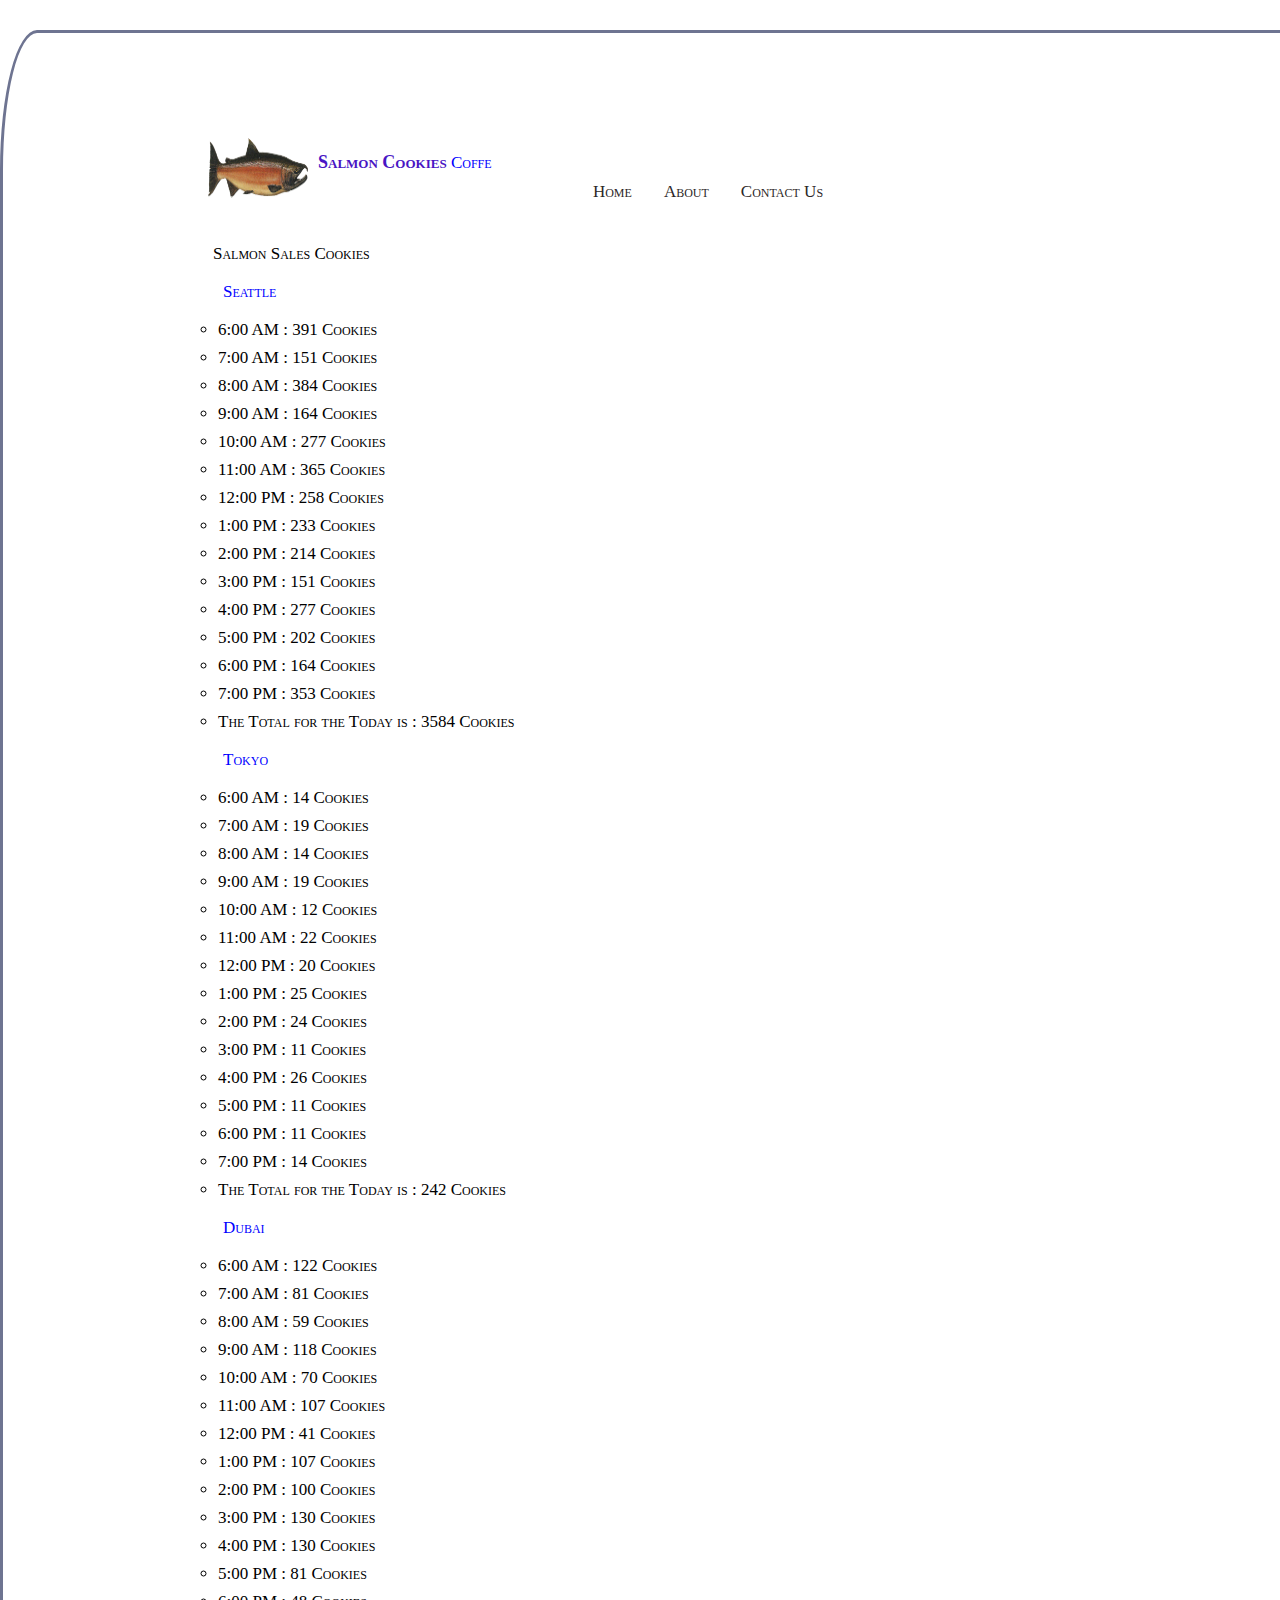
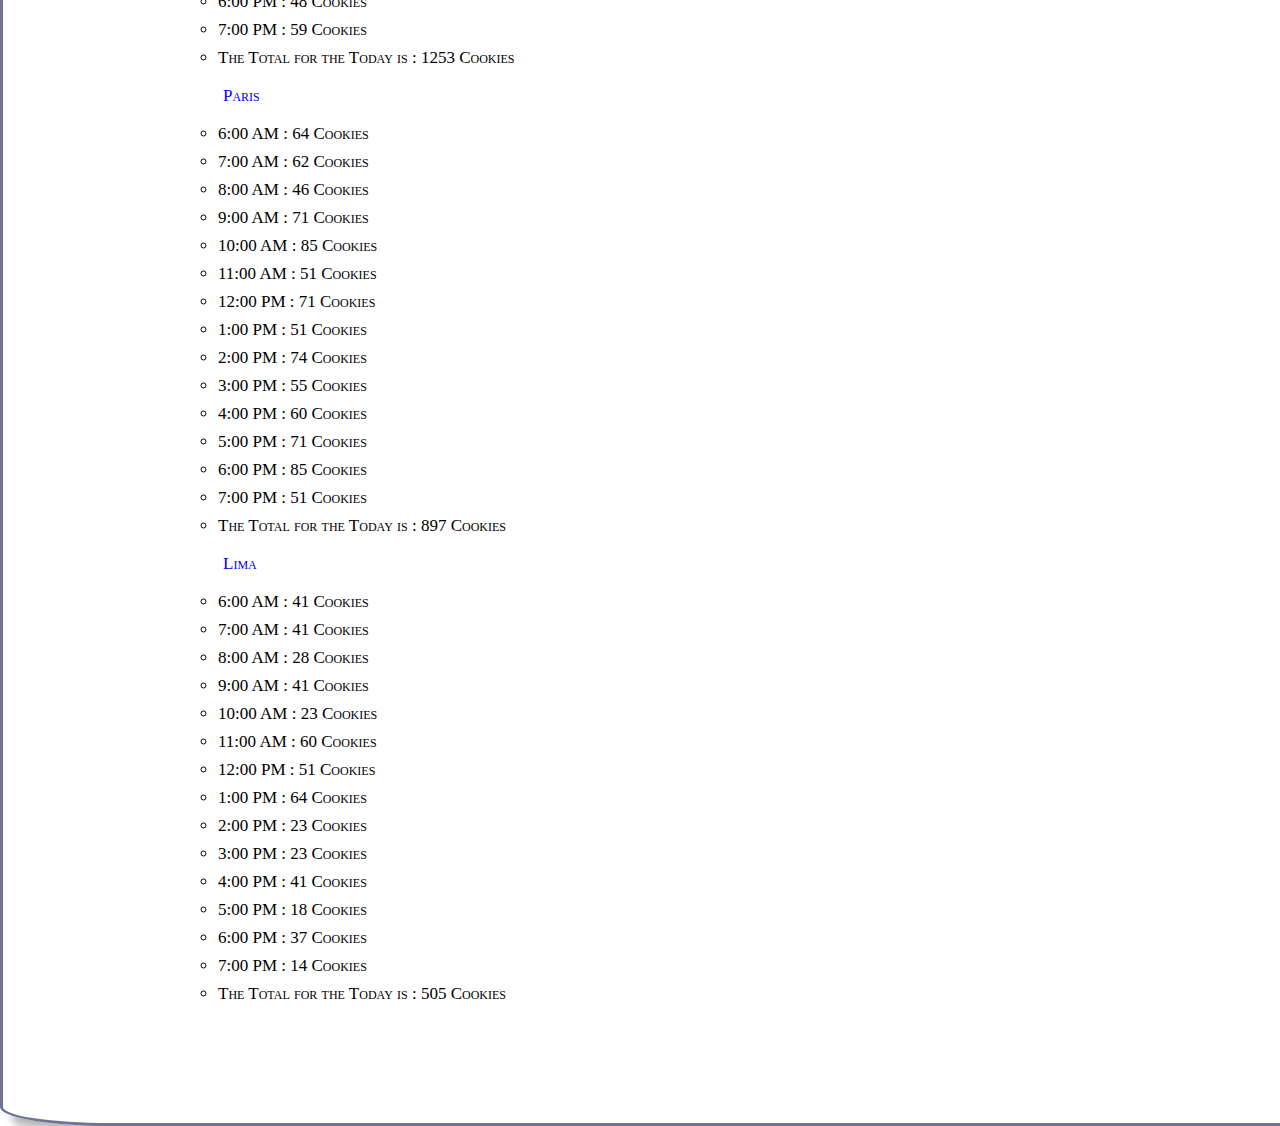
==== sales.html @ 4af3ecf1 "create sales page with js" ====
<!DOCTYPE html>
<html lang="en">
<head>
    <meta charset="UTF-8">
    <meta http-equiv="X-UA-Compatible" content="IE=edge">
    <meta name="viewport" content="width=device-width, initial-scale=1.0">
    <link rel="stylesheet" href="./css/reset.css">
    <link rel="stylesheet" href="./css/style.css">
    <title>Salmon Sales Cookies</title>
</head>
<body class="container-sales">
    <header>
        <nav>
            <ul class="top">
                <li>
                    <img src="./img/salmon.png" alt="salmon logo" width="100" height="60">
                </li>
                <h3><strong>Salmon Cookies</strong> Coffe</h3>
                <li class="center">
                    <ul>
                        <li><a href="">Home</a></li>
                        <li><a href="">About</a></li>
                        <li><a href="">Contact Us</a></li>
                    </ul>
                </li>
                <li class="right">
                    <ul>
                        <li>
                            <a href="https://www.facebook.com" target="_blank"><i class="fab fa-facebook"></i></a>
                        </li>
                        <li>
                            <a href="https://www.instagram.com" target="_blank"><i class="fab fa-instagram"></i></a>
                        </li>
                        <li>
                            <a href="#" target="_blank"><i class="fab fa-address"></i></a>
                        </li>
                    </ul>
                </li>
            </ul>
        </nav>
    </header>
    <main>
        <h2>Salmon Sales Cookies</h2>
        <section id="sales"></section>
    </main>
    <footer></footer>
    <script src="./js/app.js"></script>
</body>
</html>
---- css/style.css ----
body {
    font: normal small-caps normal 14px small-caption;
    margin: 10px;
    padding: 10px;
}
  main {
    padding: 5px;
    margin: 5px;
  }
  h3{
      margin: 10px;
      color: blue;
  }
  img{
    margin-right: 10px;
  }
  strong {
    font-size: large;
    font-weight: bolder;
    color: rgb(73, 21, 196);
  }
 
  .center {
    float: none;
    position: absolute;
    top: 50%;
    left: 50%;
    transform: translate(-50%, -50%);
    margin: 5px;
  }
  
  .top {
    position: relative;
    overflow: hidden;
    margin: 5px;
  
  }
  
  .right {
    float: right;
    margin: 5px;
  
  }

  nav li {
    float: left;
    list-style-type: none;
  }
  
  li a {
    display: block;
    color: rgb(44, 39, 39);
    text-align: center;
    padding: 14px 16px;
    text-decoration: none;
  }
  
  li a:hover {
    background-color: rgb(110, 113, 238);
  }

  ul {
    list-style-type:circle;
    margin: 5px;
    padding: 0;
  }


  .container {
    border-top-left-radius: 37px 140px;
    border-top-right-radius: 23px 130px;
    border-bottom-left-radius: 110px 19px;
    border-bottom-right-radius: 120px 24px;
  
    display: block;
    position: relative;
    border: solid 3px #6e7491;
    padding: 100px 200px;
    max-width: 1000px;
    width: 100%;
    margin: 30px auto 0;
    font-size: 17px;
    line-height: 28px;
    transform: rotate(-1deg);
    box-shadow: 3px 15px 8px -10px rgba(0, 0, 0, 0.3);
    transition: all 0.13s ease-in;
  }
  
  .container:hover {
    transform: translateY(-10px) rotate(1deg);
    box-shadow: 3px 15px 8px -10px rgba(0, 0, 0, 0.3);
  }
  
  .container:hover .border {
    transform: translateY(4px) rotate(-5deg);
  }
  
  .border {
    position: absolute;
    transition: all 0.13s ease-in;
  }
  
  .border:before,
  .border:after {
    color: #515d9c;
    font-size: 15px;
    position: absolute;
  }
  
  .tl {
    position: absolute;
    left: -50px;
    top: -63px;
    font-weight: 600;
  }
  
  .tl:before {
    content: "37px";
    left: 120px;
    top: 30px;
  }
  
  .tl:after {
    content: "140px";
    left: 0px;
    top: 80px;
  }
  
  .tr {
    right: -50px;
    top: -63px;
    font-weight: 600;
  }
  
  .tr:before {
    content: "23px";
    left: 0;
    top: 30px;
  }
  
  .tr:after {
    content: "130px";
    left: 130px;
    top: 80px;
  }
  
  .bl {
    left: -50px;
    bottom: -71px;
    font-weight: 600;
  }
  
  .bl:before {
    content: "110px";
    left: 120px;
    top: -30px;
  }
  
  .bl:after {
    content: "19px";
    left: 0px;
    top: -90px;
  }
  
  .br {
    right: -50px;
    bottom: -63px;
    font-weight: 600;
  }
  
  .br:before {
    content: "120px";
    left: 0;
    top: -30px;
  }
  
  .br:after {
    content: "24px";
    right: -10px;
    top: -80px;
  }
  
  pre {
    background: #edeff5;
    padding: 20px;
  }

  .container-sales{
    border-top-left-radius: 37px 140px;
    border-top-right-radius: 23px 130px;
    border-bottom-left-radius: 110px 19px;
    border-bottom-right-radius: 120px 24px;
  
    display: block;
    position: relative;
    border: solid 3px #6e7491;
    padding: 100px 200px;
    max-width: 1000px;
    width: 100%;
    margin: 30px auto 0;
    font-size: 17px;
    line-height: 28px;
    transform: rotate(0deg);
    box-shadow: 3px 15px 8px -10px rgba(0, 0, 0, 0.3);
    transition: all 0.13s ease-in;
  }
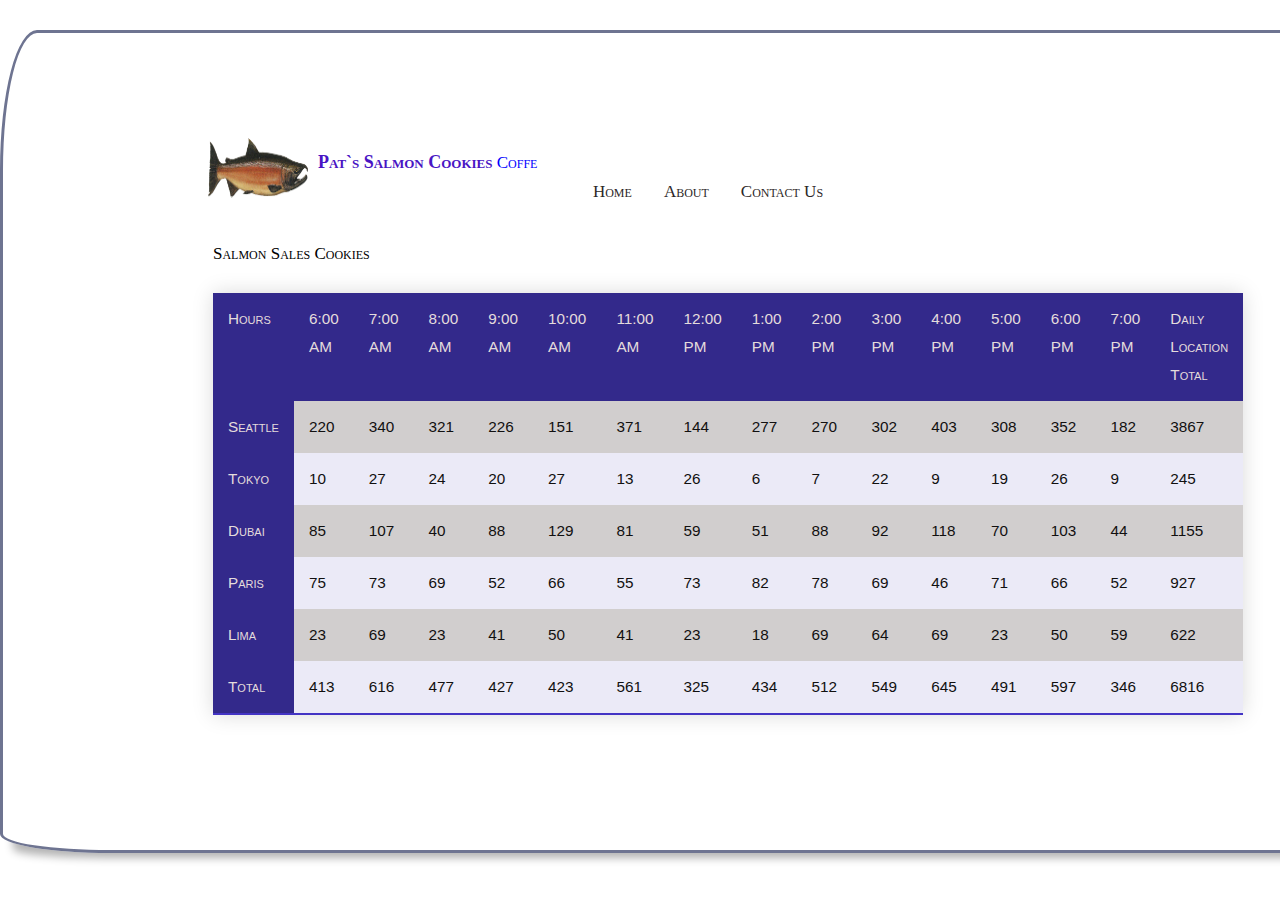
==== commit 5eb85d16: "add table" ====
--- a/sales.html
+++ b/sales.html
@@ -6,7 +6,7 @@
     <meta name="viewport" content="width=device-width, initial-scale=1.0">
     <link rel="stylesheet" href="./css/reset.css">
     <link rel="stylesheet" href="./css/style.css">
-    <title>Salmon Sales Cookies</title>
+    <title>Pat`s  Salmon Sales Cookies</title>
 </head>
 <body class="container-sales">
     <header>
@@ -15,10 +15,10 @@
                 <li>
                     <img src="./img/salmon.png" alt="salmon logo" width="100" height="60">
                 </li>
-                <h3><strong>Salmon Cookies</strong> Coffe</h3>
+                <h3><strong>Pat`s  Salmon Cookies</strong> Coffe</h3>
                 <li class="center">
                     <ul>
-                        <li><a href="">Home</a></li>
+                        <li><a href="./index.html">Home</a></li>
                         <li><a href="">About</a></li>
                         <li><a href="">Contact Us</a></li>
                     </ul>
--- a/css/style.css
+++ b/css/style.css
@@ -206,4 +206,66 @@
     transform: rotate(0deg);
     box-shadow: 3px 15px 8px -10px rgba(0, 0, 0, 0.3);
     transition: all 0.13s ease-in;
-  }+  }
+
+  .button {
+    display: inline-block;
+    padding: 10px 20px;
+    font-size: 18px;
+    cursor: pointer;
+    text-align: center;
+    text-decoration: none;
+    outline: none;
+    color: #fff;
+    background-color: #253fd3;
+    border: none;
+    border-radius: 15px;
+    box-shadow: 0 6px rgb(185, 185, 185);
+  }
+  
+  .button:hover {background-color: #5f5de7}
+  
+  .button:active {
+    background-color: #d8dbe7;
+    box-shadow: 0 3px rgb(150, 149, 149);
+    transform: translateY(4px);
+  }
+
+   table {
+    border-collapse: collapse;
+    margin: 25px 0;
+    font-size: 0.9em;
+    font-family: sans-serif;
+    min-width: 400px;
+    box-shadow: 0 0 20px rgba(0, 0, 0, 0.15);
+  }
+
+  th{
+    background-color: #33298b;
+    color: #e4dcdc;
+    text-align: left;
+    padding: 12px 15px;
+  }
+
+  tr{
+    background-color: #ebeaf7;
+    color: #111010;
+    text-align: left;
+  }
+
+  td{
+    padding: 12px 15px;
+  }
+
+  tr:nth-of-type(even){
+    background-color: #d1cece;
+  }
+
+  tr:last-of-type{
+    border-bottom: 2px solid #4334c4;
+  }
+
+  tr.active-row {
+    font-weight: bold;
+    color: #493cbd;
+} 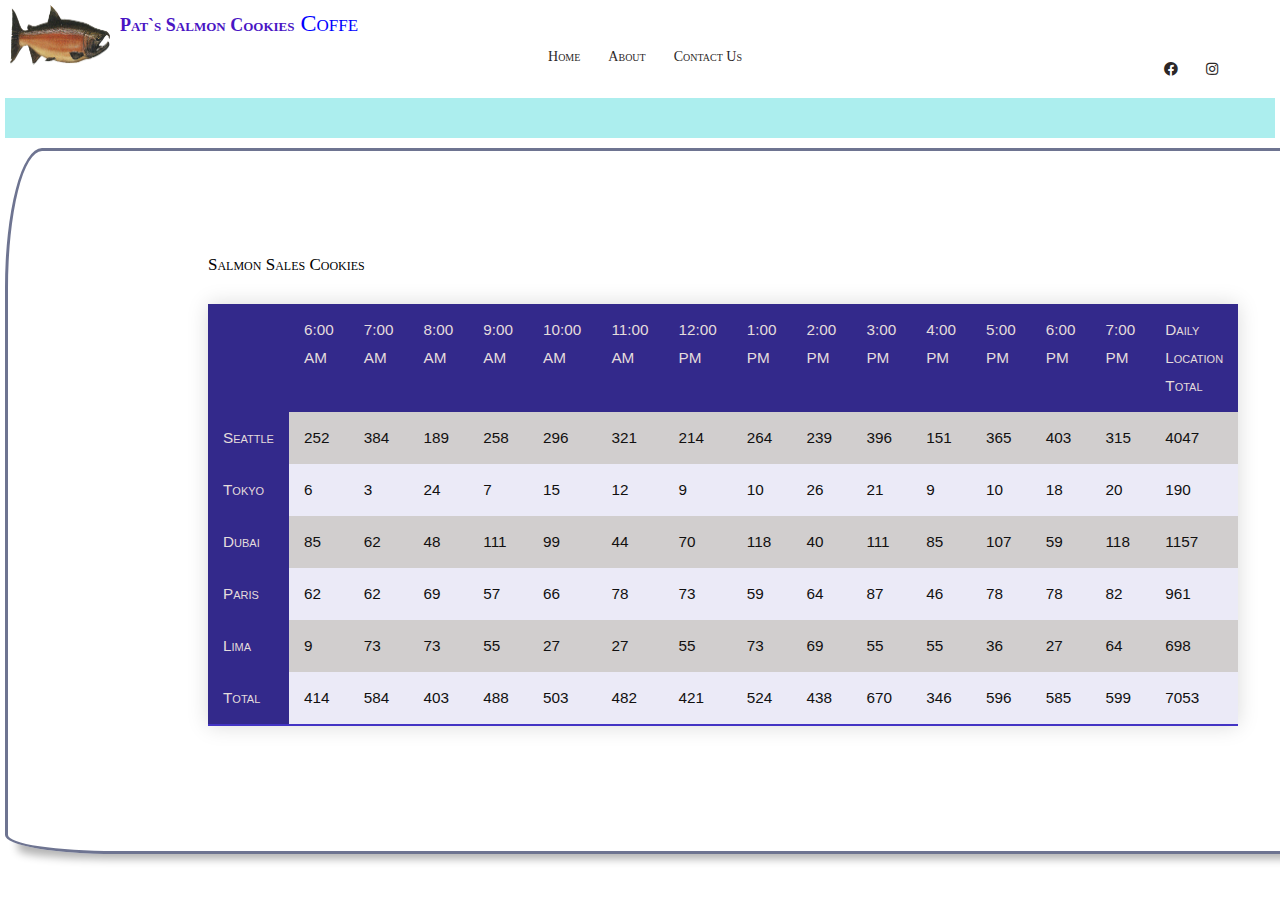
==== commit a126ad52: "add content and css" ====
--- a/sales.html
+++ b/sales.html
@@ -1,21 +1,24 @@
 <!DOCTYPE html>
 <html lang="en">
+
 <head>
     <meta charset="UTF-8">
     <meta http-equiv="X-UA-Compatible" content="IE=edge">
     <meta name="viewport" content="width=device-width, initial-scale=1.0">
+    <link href="https://cdnjs.cloudflare.com/ajax/libs/font-awesome/5.15.3/css/all.min.css" rel="stylesheet" />
     <link rel="stylesheet" href="./css/reset.css">
     <link rel="stylesheet" href="./css/style.css">
-    <title>Pat`s  Salmon Sales Cookies</title>
+    <title>Pat`s Salmon Sales Cookies</title>
 </head>
-<body class="container-sales">
+
+<body>
     <header>
         <nav>
             <ul class="top">
                 <li>
                     <img src="./img/salmon.png" alt="salmon logo" width="100" height="60">
                 </li>
-                <h3><strong>Pat`s  Salmon Cookies</strong> Coffe</h3>
+                <h3><strong>Pat`s Salmon Cookies</strong> Coffe</h3>
                 <li class="center">
                     <ul>
                         <li><a href="./index.html">Home</a></li>
@@ -39,11 +42,13 @@
             </ul>
         </nav>
     </header>
-    <main>
+    <pre></pre>
+    <main class="container-sales">
         <h2>Salmon Sales Cookies</h2>
         <section id="sales"></section>
     </main>
     <footer></footer>
     <script src="./js/app.js"></script>
 </body>
+
 </html>--- a/css/style.css
+++ b/css/style.css
@@ -1,271 +1,289 @@
-
-
-    
 body {
-    font: normal small-caps normal 14px small-caption;
-    margin: 10px;
-    padding: 10px;
-}
-  main {
-    padding: 5px;
-    margin: 5px;
-  }
-  h3{
-      margin: 10px;
-      color: blue;
-  }
-  img{
-    margin-right: 10px;
-  }
-  strong {
-    font-size: large;
-    font-weight: bolder;
-    color: rgb(73, 21, 196);
-  }
- 
-  .center {
-    float: none;
-    position: absolute;
-    top: 50%;
-    left: 50%;
-    transform: translate(-50%, -50%);
-    margin: 5px;
-  }
-  
-  .top {
-    position: relative;
-    overflow: hidden;
-    margin: 5px;
-  
-  }
-  
-  .right {
-    float: right;
-    margin: 5px;
-  
-  }
-
-  nav li {
-    float: left;
-    list-style-type: none;
-  }
-  
-  li a {
-    display: block;
-    color: rgb(44, 39, 39);
-    text-align: center;
-    padding: 14px 16px;
-    text-decoration: none;
-  }
-  
-  li a:hover {
-    background-color: rgb(110, 113, 238);
-  }
-
-  ul {
-    list-style-type:circle;
-    margin: 5px;
-    padding: 0;
-  }
-
-
-  .container {
-    border-top-left-radius: 37px 140px;
-    border-top-right-radius: 23px 130px;
-    border-bottom-left-radius: 110px 19px;
-    border-bottom-right-radius: 120px 24px;
-  
-    display: block;
-    position: relative;
-    border: solid 3px #6e7491;
-    padding: 100px 200px;
-    max-width: 1000px;
-    width: 100%;
-    margin: 30px auto 0;
-    font-size: 17px;
-    line-height: 28px;
-    transform: rotate(-1deg);
-    box-shadow: 3px 15px 8px -10px rgba(0, 0, 0, 0.3);
-    transition: all 0.13s ease-in;
-  }
-  
-  .container:hover {
-    transform: translateY(-10px) rotate(1deg);
-    box-shadow: 3px 15px 8px -10px rgba(0, 0, 0, 0.3);
-  }
-  
-  .container:hover .border {
-    transform: translateY(4px) rotate(-5deg);
-  }
-  
-  .border {
-    position: absolute;
-    transition: all 0.13s ease-in;
-  }
-  
-  .border:before,
-  .border:after {
-    color: #515d9c;
-    font-size: 15px;
-    position: absolute;
-  }
-  
-  .tl {
-    position: absolute;
-    left: -50px;
-    top: -63px;
-    font-weight: 600;
-  }
-  
-  .tl:before {
-    content: "37px";
-    left: 120px;
-    top: 30px;
-  }
-  
-  .tl:after {
-    content: "140px";
-    left: 0px;
-    top: 80px;
-  }
-  
-  .tr {
-    right: -50px;
-    top: -63px;
-    font-weight: 600;
-  }
-  
-  .tr:before {
-    content: "23px";
-    left: 0;
-    top: 30px;
-  }
-  
-  .tr:after {
-    content: "130px";
-    left: 130px;
-    top: 80px;
-  }
-  
-  .bl {
-    left: -50px;
-    bottom: -71px;
-    font-weight: 600;
-  }
-  
-  .bl:before {
-    content: "110px";
-    left: 120px;
-    top: -30px;
-  }
-  
-  .bl:after {
-    content: "19px";
-    left: 0px;
-    top: -90px;
-  }
-  
-  .br {
-    right: -50px;
-    bottom: -63px;
-    font-weight: 600;
-  }
-  
-  .br:before {
-    content: "120px";
-    left: 0;
-    top: -30px;
-  }
-  
-  .br:after {
-    content: "24px";
-    right: -10px;
-    top: -80px;
-  }
-  
-  pre {
-    background: #edeff5;
-    padding: 20px;
-  }
-
-  .container-sales{
-    border-top-left-radius: 37px 140px;
-    border-top-right-radius: 23px 130px;
-    border-bottom-left-radius: 110px 19px;
-    border-bottom-right-radius: 120px 24px;
-  
-    display: block;
-    position: relative;
-    border: solid 3px #6e7491;
-    padding: 100px 200px;
-    max-width: 1000px;
-    width: 100%;
-    margin: 30px auto 0;
-    font-size: 17px;
-    line-height: 28px;
-    transform: rotate(0deg);
-    box-shadow: 3px 15px 8px -10px rgba(0, 0, 0, 0.3);
-    transition: all 0.13s ease-in;
-  }
-
-  .button {
-    display: inline-block;
-    padding: 10px 20px;
-    font-size: 18px;
-    cursor: pointer;
-    text-align: center;
-    text-decoration: none;
-    outline: none;
-    color: #fff;
-    background-color: #253fd3;
-    border: none;
-    border-radius: 15px;
-    box-shadow: 0 6px rgb(185, 185, 185);
-  }
-  
-  .button:hover {background-color: #5f5de7}
-  
-  .button:active {
-    background-color: #d8dbe7;
-    box-shadow: 0 3px rgb(150, 149, 149);
-    transform: translateY(4px);
-  }
-
-   table {
-    border-collapse: collapse;
-    margin: 25px 0;
-    font-size: 0.9em;
-    font-family: sans-serif;
-    min-width: 400px;
-    box-shadow: 0 0 20px rgba(0, 0, 0, 0.15);
-  }
-
-  th{
-    background-color: #33298b;
-    color: #e4dcdc;
-    text-align: left;
-    padding: 12px 15px;
-  }
-
-  tr{
-    background-color: #ebeaf7;
-    color: #111010;
-    text-align: left;
-  }
-
-  td{
-    padding: 12px 15px;
-  }
-
-  tr:nth-of-type(even){
-    background-color: #d1cece;
-  }
-
-  tr:last-of-type{
-    border-bottom: 2px solid #4334c4;
-  }
-
-  tr.active-row {
-    font-weight: bold;
-    color: #493cbd;
-} +  font: normal small-caps normal 14px small-caption;
+  margin: 5px;
+}
+
+main {
+  padding: 5px;
+}
+
+h3 {
+  margin: 5px;
+  color: blue;
+  font-size: x-large;
+}
+
+img {
+  margin-right: 10px;
+}
+
+strong {
+  font-size: large;
+  font-weight: bolder;
+  color: rgb(73, 21, 196);
+}
+
+.center {
+  float: none;
+  position: absolute;
+  top: 50%;
+  left: 50%;
+  transform: translate(-50%, -50%);
+  margin: 5px;
+}
+
+.top {
+  position: relative;
+  overflow: hidden;
+  margin: 5px;
+}
+
+.right {
+  float: right;
+  margin: 5px;
+}
+
+nav li {
+  float: left;
+  list-style-type: none;
+}
+
+li a {
+  display: block;
+  color: rgb(44, 39, 39);
+  text-align: center;
+  padding: 10px 14px;
+  text-decoration: none;
+}
+
+li a:hover {
+  background-color: rgb(110, 113, 238);
+}
+
+ul {
+  list-style-type: circle;
+  margin: 5px;
+}
+
+.container {
+  border-top-left-radius: 37px 140px;
+  border-top-right-radius: 23px 130px;
+  border-bottom-left-radius: 110px 19px;
+  border-bottom-right-radius: 120px 24px;
+  display: block;
+  position: relative;
+  border: solid 3px #6e7491;
+  padding: 90px 200px;
+  max-width: 1000px;
+  width: 100%;
+  margin: 40px 30px 0;
+  font-size: 17px;
+  line-height: 28px;
+  transform: rotate(-1deg);
+  box-shadow: 3px 15px 8px -10px rgba(0, 0, 0, 0.3);
+  transition: all 0.13s ease-in;
+}
+
+.container:hover {
+  transform: translateY(-10px) rotate(1deg);
+  box-shadow: 3px 15px 8px -10px rgba(0, 0, 0, 0.3);
+}
+
+.container:hover .border {
+  transform: translateY(4px) rotate(-2deg);
+}
+
+.border {
+  position: absolute;
+  transition: all 0.13s ease-in;
+}
+
+.border:before, .border:after {
+  color: #515d9c;
+  font-size: 15px;
+  position: absolute;
+}
+
+.tl {
+  position: absolute;
+  left: -50px;
+  top: -63px;
+  font-weight: 600;
+}
+
+.tl:before {
+  content: "37px";
+  left: 120px;
+  top: 30px;
+}
+
+.tl:after {
+  content: "140px";
+  left: 0px;
+  top: 80px;
+}
+
+.tr {
+  right: -50px;
+  top: -63px;
+  font-weight: 600;
+}
+
+.tr:before {
+  content: "23px";
+  left: 0;
+  top: 30px;
+}
+
+.tr:after {
+  content: "130px";
+  left: 130px;
+  top: 80px;
+}
+
+.bl {
+  left: -50px;
+  bottom: -71px;
+  font-weight: 600;
+}
+
+.bl:before {
+  content: "110px";
+  left: 120px;
+  top: -30px;
+}
+
+.bl:after {
+  content: "19px";
+  left: 0px;
+  top: -90px;
+}
+
+.br {
+  right: -50px;
+  bottom: -63px;
+  font-weight: 600;
+}
+
+.br:before {
+  content: "120px";
+  left: 0;
+  top: -30px;
+}
+
+.br:after {
+  content: "24px";
+  right: -10px;
+  top: -80px;
+}
+
+pre {
+  background: #aceeee;
+  padding: 20px;
+  width: auto;
+}
+
+.container-sales {
+  border-top-left-radius: 37px 140px;
+  border-top-right-radius: 23px 130px;
+  border-bottom-left-radius: 110px 19px;
+  border-bottom-right-radius: 120px 24px;
+  display: block;
+  position: relative;
+  border: solid 3px #6e7491;
+  padding: 100px 200px;
+  max-width: 1000px;
+  width: 100%;
+  margin: 10px auto 0;
+  font-size: 17px;
+  line-height: 28px;
+  transform: rotate(0deg);
+  box-shadow: 3px 15px 8px -10px rgba(0, 0, 0, 0.3);
+  transition: all 0.13s ease-in;
+}
+
+.button {
+  display: inline-block;
+  padding: 10px 20px;
+  font-size: 18px;
+  cursor: pointer;
+  text-align: center;
+  text-decoration: none;
+  outline: none;
+  color: #fff;
+  background-color: #253fd3;
+  border: none;
+  border-radius: 15px;
+  box-shadow: 0 6px rgb(185, 185, 185);
+}
+
+.button:hover {
+  background-color: #5f5de7
+}
+
+.button:active {
+  background-color: #d8dbe7;
+  box-shadow: 0 3px rgb(150, 149, 149);
+  transform: translateY(4px);
+}
+
+table {
+  border-collapse: collapse;
+  margin: 25px 0;
+  font-size: 0.9em;
+  font-family: sans-serif;
+  min-width: 400px;
+  box-shadow: 0 0 20px rgba(0, 0, 0, 0.15);
+}
+
+th {
+  background-color: #33298b;
+  color: #e4dcdc;
+  text-align: left;
+  padding: 12px 15px;
+}
+
+tr {
+  background-color: #ebeaf7;
+  color: #111010;
+  text-align: left;
+}
+
+td {
+  padding: 12px 15px;
+}
+
+tr:nth-of-type(even) {
+  background-color: #d1cece;
+}
+
+tr:last-of-type {
+  border-bottom: 2px solid #4334c4;
+}
+
+tr.active-row {
+  font-weight: bold;
+  color: #493cbd;
+}
+
+.locImg {
+  display: grid;
+  grid-template-columns: auto auto auto auto auto;
+  padding: 10px;
+  gap: 15px;
+}
+
+em {
+  color: rgb(27, 204, 27);
+}
+
+dl {
+  color: rgb(248, 46, 46);
+}
+
+.threeImg {
+  display: grid;
+  grid-template-columns: auto auto auto;
+  padding: 10px;
+  gap: 15px;
+}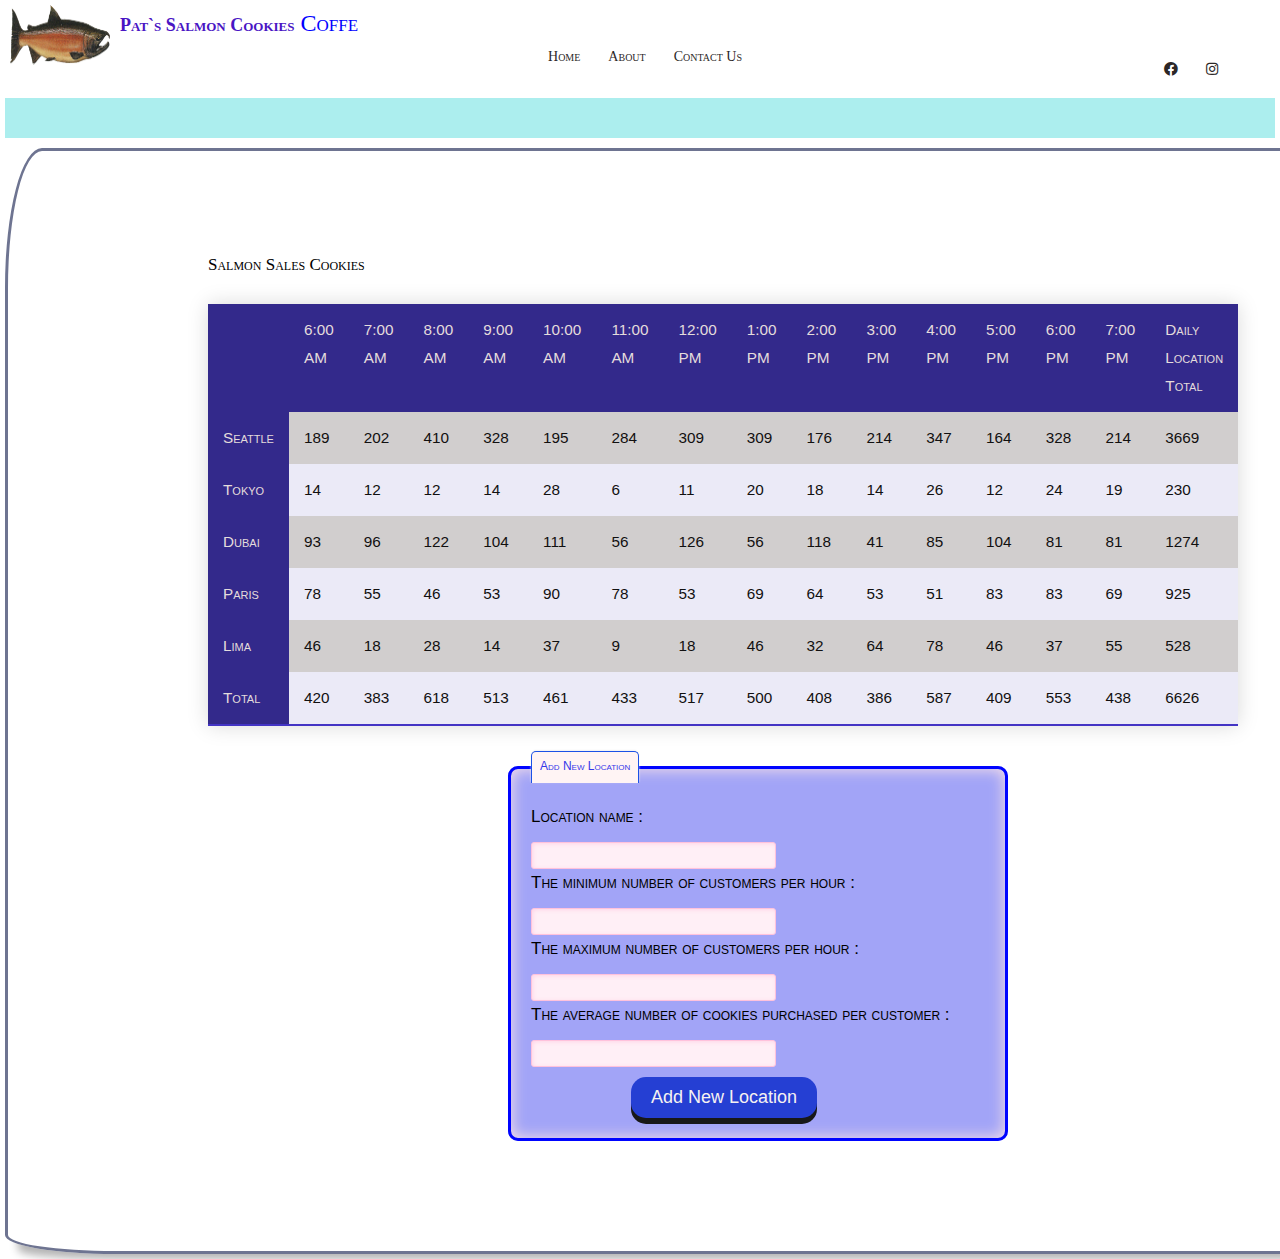
==== commit e5b3f430: "add new location" ====
--- a/sales.html
+++ b/sales.html
@@ -46,6 +46,22 @@
     <main class="container-sales">
         <h2>Salmon Sales Cookies</h2>
         <section id="sales"></section>
+        <section style="margin-left: 30%;">
+            <form id="newLocation" class="form-style">
+                <fieldset>
+                    <legend>Add New Location</legend>
+                    <label for="locationName">Location name :</label>
+                    <input type="text" id="locationName" name="locationName" required>
+                    <label for="minNumber">The minimum number of customers per hour :</label>
+                    <input type="text" id="minNumber" name="minNumber" required>
+                    <label for="maxNumber">The maximum number of customers per hour :</label>
+                    <input type="text" id="maxNumber" name="maxNumber" required>
+                    <label for="avgNumber">The average number of cookies purchased per customer :</label>
+                    <input type="text" id="avgNumber" name="avgNumber" required>
+                    <input type="submit" value="Add New Location">
+                </fieldset>
+            </form>
+        </section>
     </main>
     <footer></footer>
     <script src="./js/app.js"></script>
--- a/css/style.css
+++ b/css/style.css
@@ -203,16 +203,16 @@
 }
 
 .button {
+  outline: none;
+  border: none;
+  color: #fff;
   display: inline-block;
   padding: 10px 20px;
   font-size: 18px;
   cursor: pointer;
   text-align: center;
   text-decoration: none;
-  outline: none;
-  color: #fff;
   background-color: #253fd3;
-  border: none;
   border-radius: 15px;
   box-shadow: 0 6px rgb(185, 185, 185);
 }
@@ -286,4 +286,95 @@
   grid-template-columns: auto auto auto;
   padding: 10px;
   gap: 15px;
+}
+
+.form-style {
+  max-width: 500px;
+  font-family: "Lucida Sans Unicode", "Lucida Grande", sans-serif;
+}
+
+.form-style label {
+  display: block;
+  margin-bottom: 10px;
+}
+
+.form-style label>span {
+  float: left;
+  width: 100px;
+  color: #3336ff;
+  font-weight: bold;
+  font-size: 13px;
+  text-shadow: 1px 1px 1px #fff;
+}
+
+.form-style fieldset {
+  border-radius: 10px;
+  -webkit-border-radius: 10px;
+  -moz-border-radius: 10px;
+  margin: 0px 0px 10px 0px;
+  border: 3px solid #0004ff;
+  padding: 20px;
+  background: #a2a4f7;
+  box-shadow: inset 0px 0px 15px #FFE5E5;
+  -moz-box-shadow: inset 0px 0px 15px #FFE5E5;
+  -webkit-box-shadow: inset 0px 0px 15px #FFE5E5;
+}
+
+.form-style fieldset legend {
+  color: #3437e9;
+  border-top: 1px solid #1b51e6;
+  border-left: 1px solid #1b51e6;
+  border-right: 1px solid #1b51e6;
+  border-radius: 5px 5px 0px 0px;
+  -webkit-border-radius: 5px 5px 0px 0px;
+  -moz-border-radius: 5px 5px 0px 0px;
+  background: #FFF4F4;
+  padding: 0px 8px 3px 8px;
+  box-shadow: -0px -1px 2px #F1F1F1;
+  -moz-box-shadow: -0px -1px 2px #F1F1F1;
+  -webkit-box-shadow: -0px -1px 2px #F1F1F1;
+  font-weight: normal;
+  font-size: 12px;
+}
+
+.form-style textarea {
+  width: 250px;
+  height: 100px;
+}
+
+.form-style input[type=text], .form-style input[type=date], .form-style input[type=datetime], .form-style input[type=number], .form-style input[type=search], .form-style input[type=time], .form-style input[type=url], .form-style input[type=email], .form-style select, .form-style textarea {
+  border-radius: 3px;
+  -webkit-border-radius: 3px;
+  -moz-border-radius: 3px;
+  border: 1px solid #FFC2DC;
+  outline: none;
+  color: #5a5cdf;
+  padding: 5px 8px 5px 8px;
+  box-shadow: inset 1px 1px 4px #FFD5E7;
+  -moz-box-shadow: inset 1px 1px 4px #FFD5E7;
+  -webkit-box-shadow: inset 1px 1px 4px #FFD5E7;
+  background: #FFEFF6;
+  width: 50%;
+}
+
+.form-style input[type=submit], .form-style input[type=button] {
+  margin-left: 100px;
+  margin-top: 10px;
+  outline: none;
+  border: none;
+  color: rgb(245, 241, 241);
+  display: inline-block;
+  padding: 10px 20px;
+  font-size: 18px;
+  cursor: pointer;
+  text-align: center;
+  text-decoration: none;
+  background-color: #253fd3;
+  border-radius: 15px;
+  box-shadow: 0 6px rgb(24, 24, 24);
+}
+
+.required {
+  color: red;
+  font-weight: normal;
 }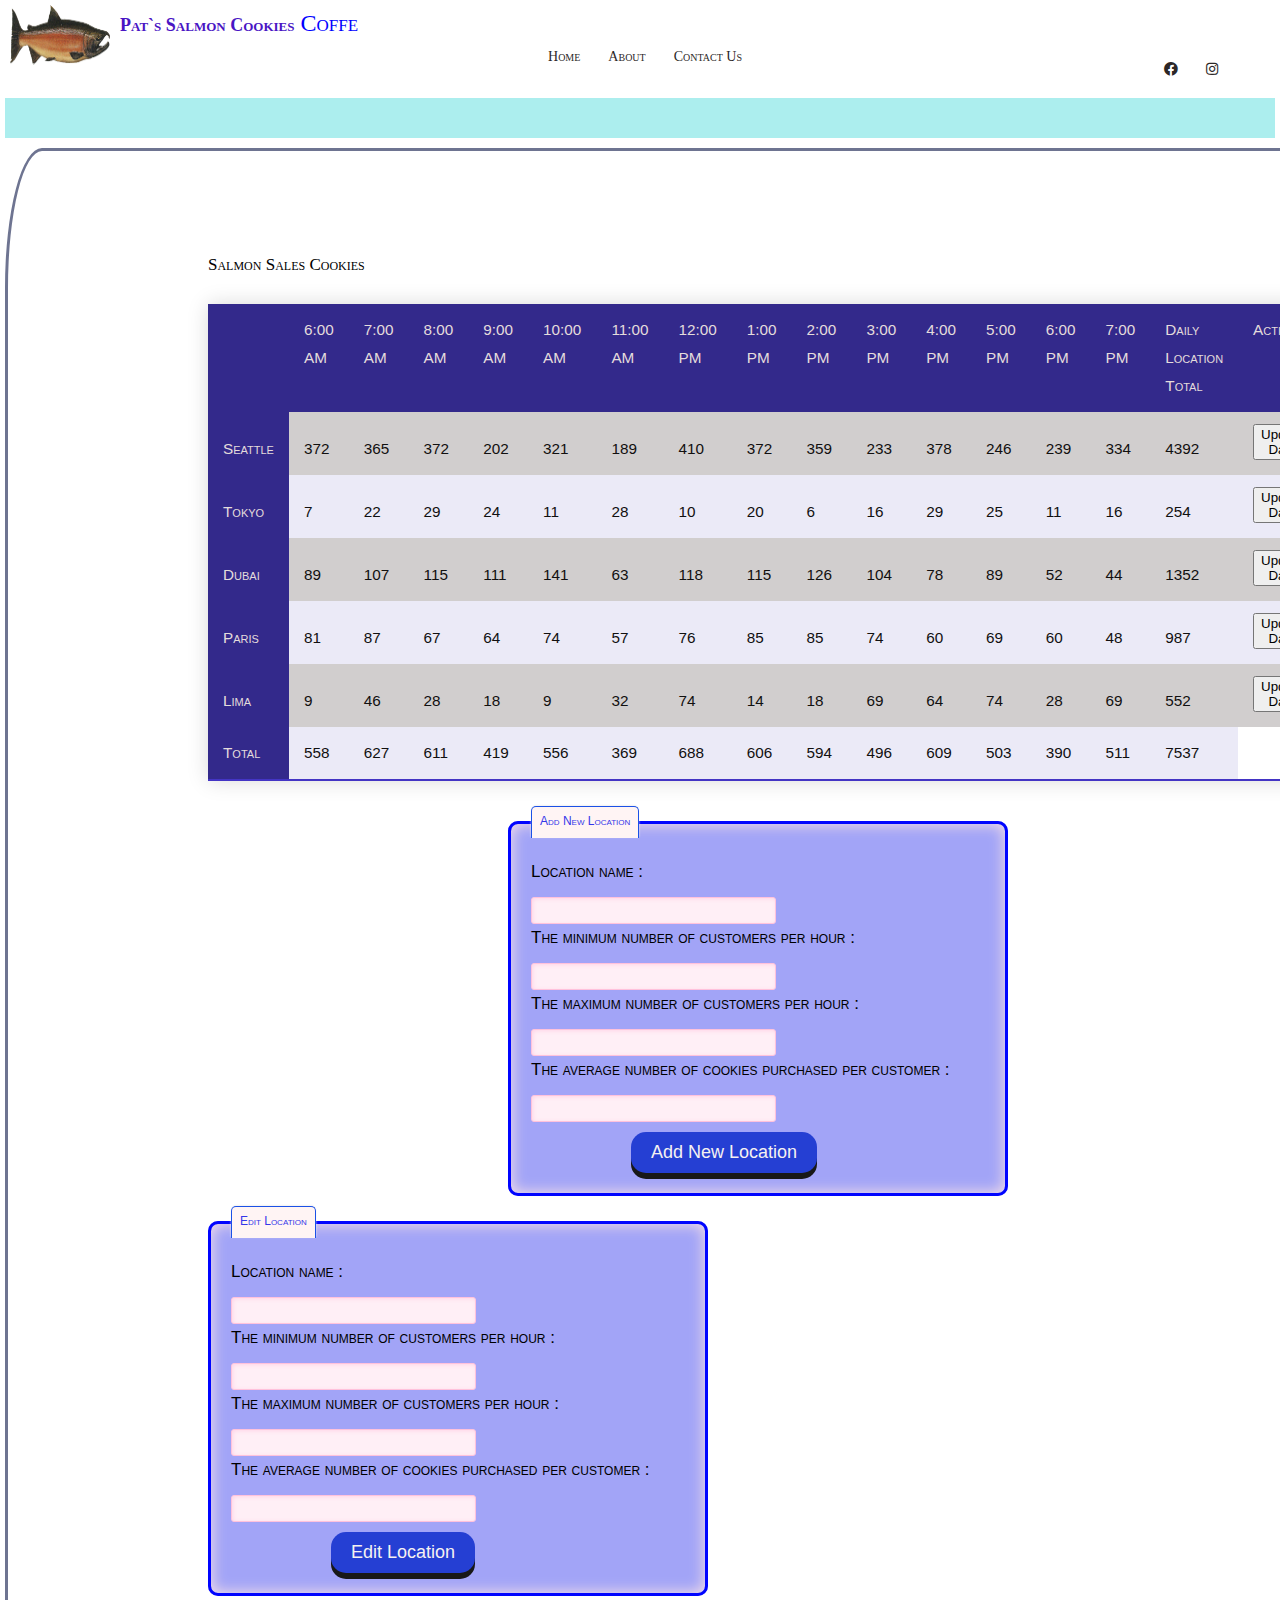
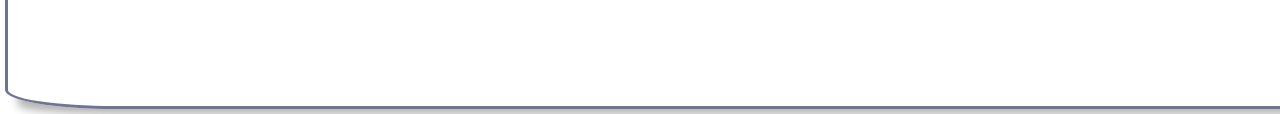
==== commit 92082631: "add edit button" ====
--- a/sales.html
+++ b/sales.html
@@ -62,6 +62,22 @@
                 </fieldset>
             </form>
         </section>
+        <section>
+            <form id="editLocation" class="form-style">
+                <fieldset>
+                    <legend>Edit Location</legend>
+                    <label for="locationName">Location name :</label>
+                    <input type="text" id="locationName" name="locationName" required>
+                    <label for="minNumber">The minimum number of customers per hour :</label>
+                    <input type="text" id="minNumber" name="minNumber" required>
+                    <label for="maxNumber">The maximum number of customers per hour :</label>
+                    <input type="text" id="maxNumber" name="maxNumber" required>
+                    <label for="avgNumber">The average number of cookies purchased per customer :</label>
+                    <input type="text" id="avgNumber" name="avgNumber" required>
+                    <input type="submit" value="Edit Location">
+                </fieldset>
+            </form>
+        </section>
     </main>
     <footer></footer>
     <script src="./js/app.js"></script>
